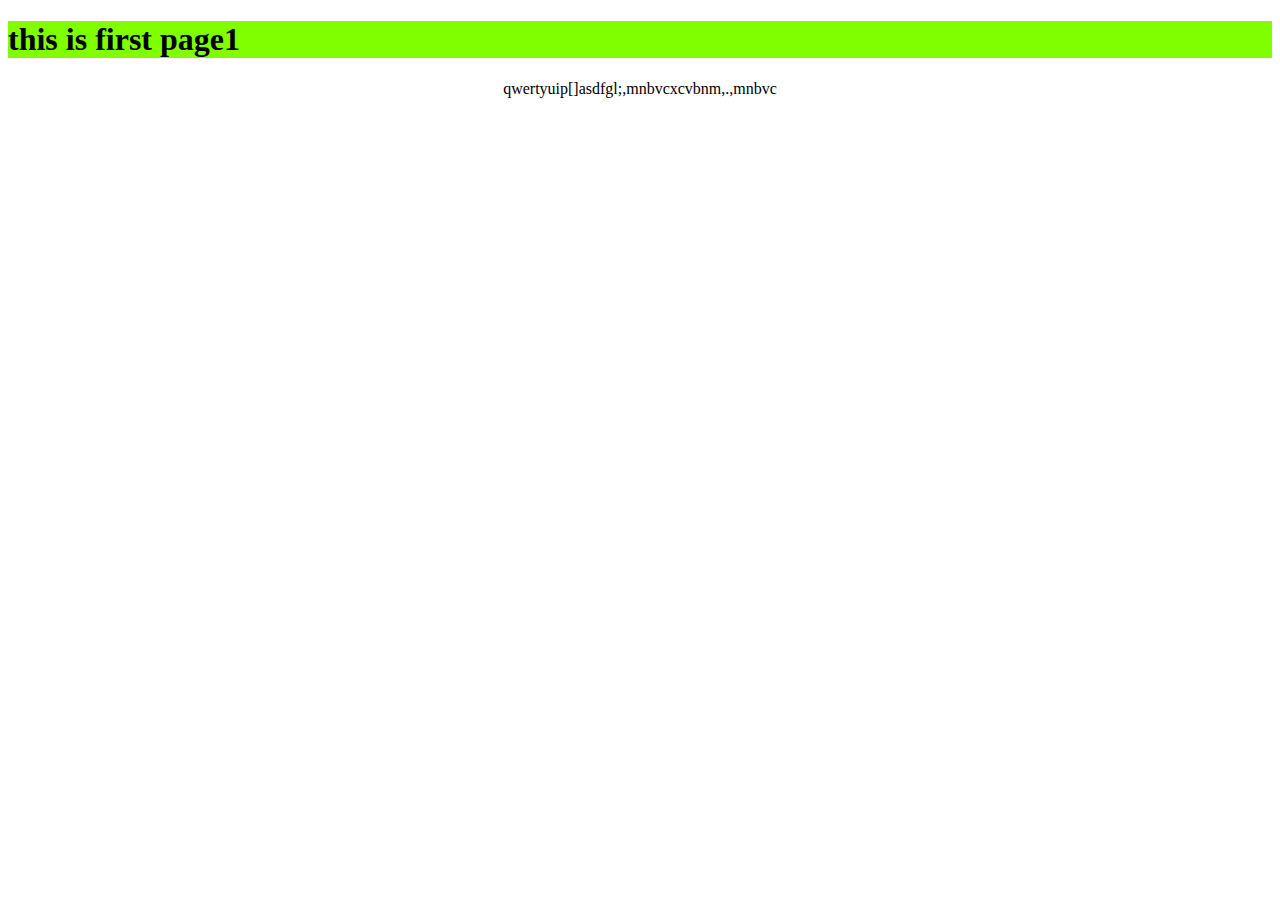
==== page.html @ ad0915a4 "Create page.html" ====
<!DOCTYPE html>
<html>
    <head>
        <title>
            page1
        </title>
    </head>
    <body>
        <h1 style="background-color: chartreuse;">this is first page1</h1>
        <p aria-selected="true" style="text-align: center;" style="background: left;" style="background-color: crimson;">qwertyuip[]asdfgl;,mnbvcxcvbnm,.,mnbvc</p>
    </body>
</html>
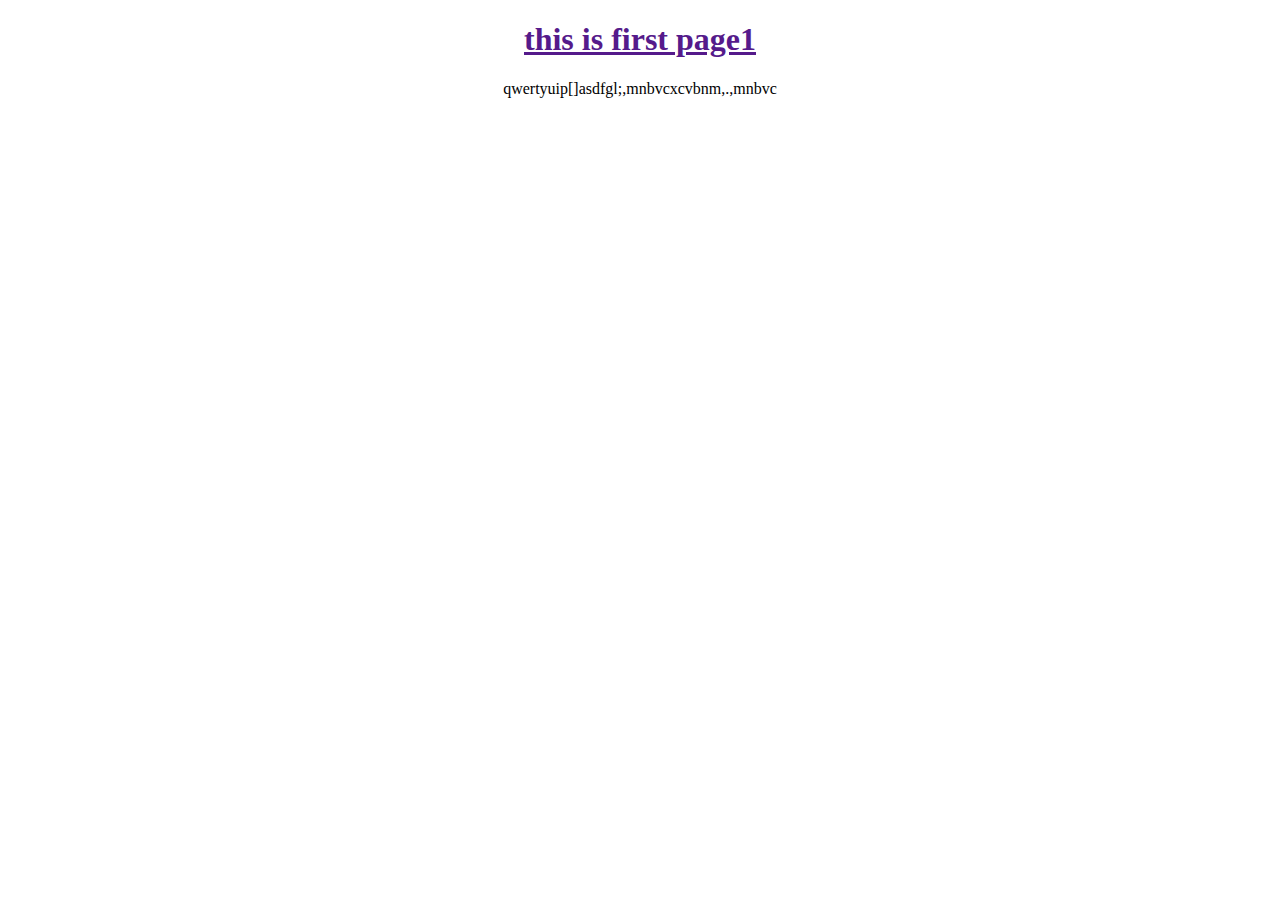
==== commit 15817205: "Update page.html" ====
--- a/page.html
+++ b/page.html
@@ -6,7 +6,7 @@
         </title>
     </head>
     <body>
-        <h1 style="background-color: chartreuse;">this is first page1</h1>
+        <h1 style="text-align: center;" style="background-color: chartreuse;"><a href="">this is first page1</a></h1>
         <p aria-selected="true" style="text-align: center;" style="background: left;" style="background-color: crimson;">qwertyuip[]asdfgl;,mnbvcxcvbnm,.,mnbvc</p>
     </body>
 </html>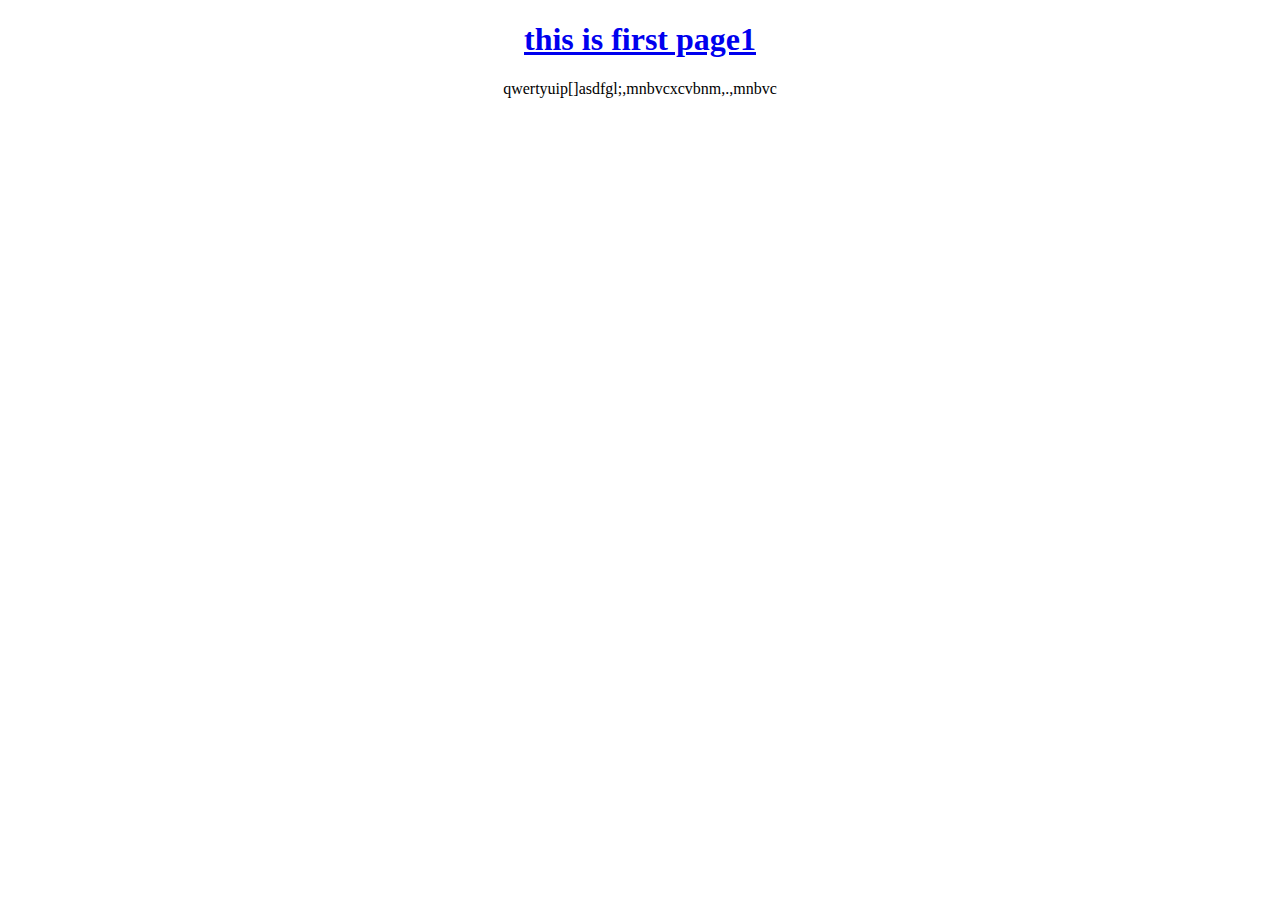
==== commit a58f4d6e: "Update page.html" ====
--- a/page.html
+++ b/page.html
@@ -6,7 +6,7 @@
         </title>
     </head>
     <body>
-        <h1 style="text-align: center;" style="background-color: chartreuse;"><a href="">this is first page1</a></h1>
+        <h1 style="text-align: center;" style="background-color: chartreuse;"><a href="index.html">this is first page1</a></h1>
         <p aria-selected="true" style="text-align: center;" style="background: left;" style="background-color: crimson;">qwertyuip[]asdfgl;,mnbvcxcvbnm,.,mnbvc</p>
     </body>
 </html>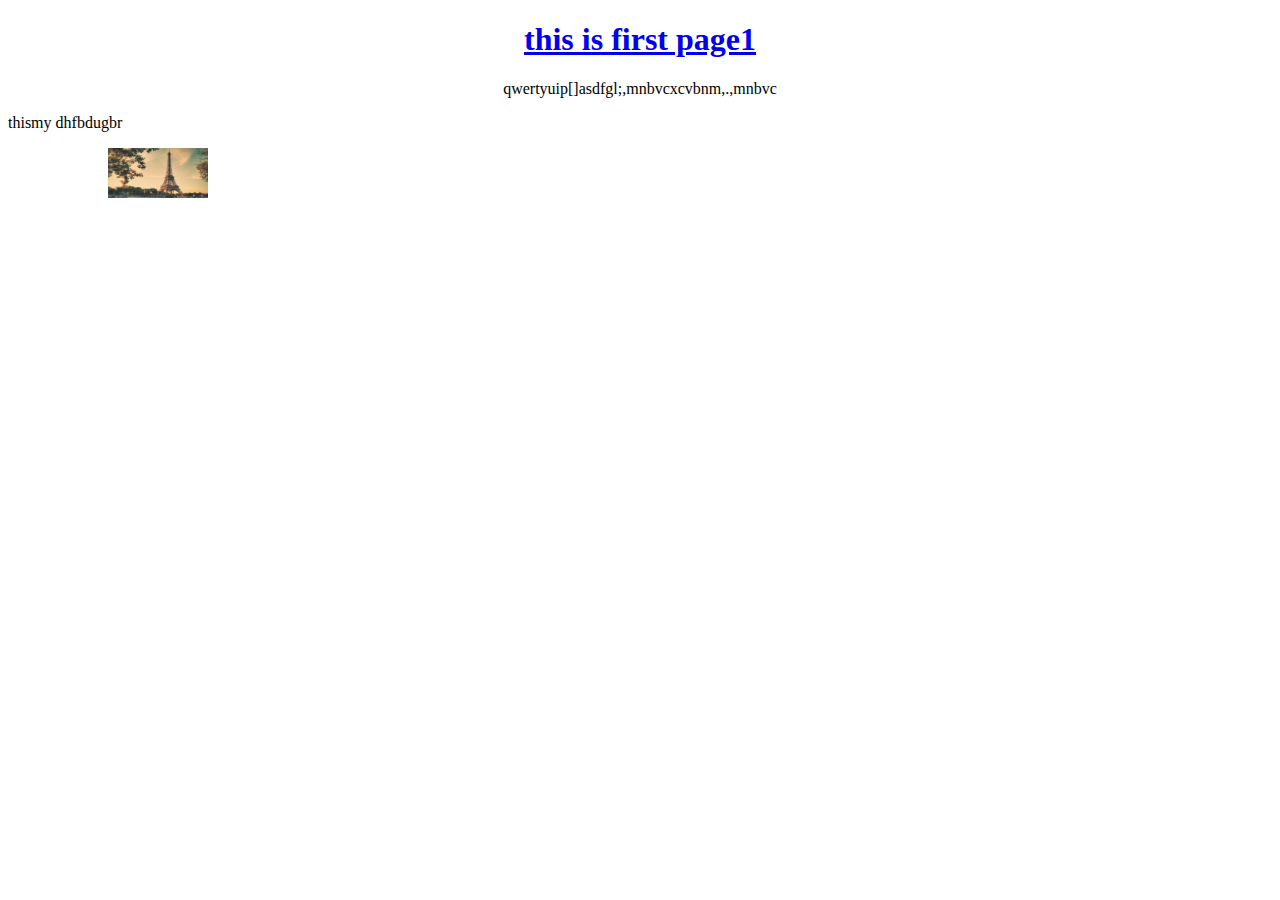
==== commit 5bfdb209: "2" ====
--- a/page.html
+++ b/page.html
@@ -8,5 +8,7 @@
     <body>
         <h1 style="text-align: center;" style="background-color: chartreuse;"><a href="index.html">this is first page1</a></h1>
         <p aria-selected="true" style="text-align: center;" style="background: left;" style="background-color: crimson;">qwertyuip[]asdfgl;,mnbvcxcvbnm,.,mnbvc</p>
+        <p>thismy dhfbdugbr</p>
+        <img src="0-9311_vintage-desktop-wallpaper-eiffel-tower.jpg" alt="0-9311_vintage-desktop-wallpaper-eiffel-tower" width="100" height="50" style="margin-left: 100px;" style="border: 30px;" >    
     </body>
 </html>